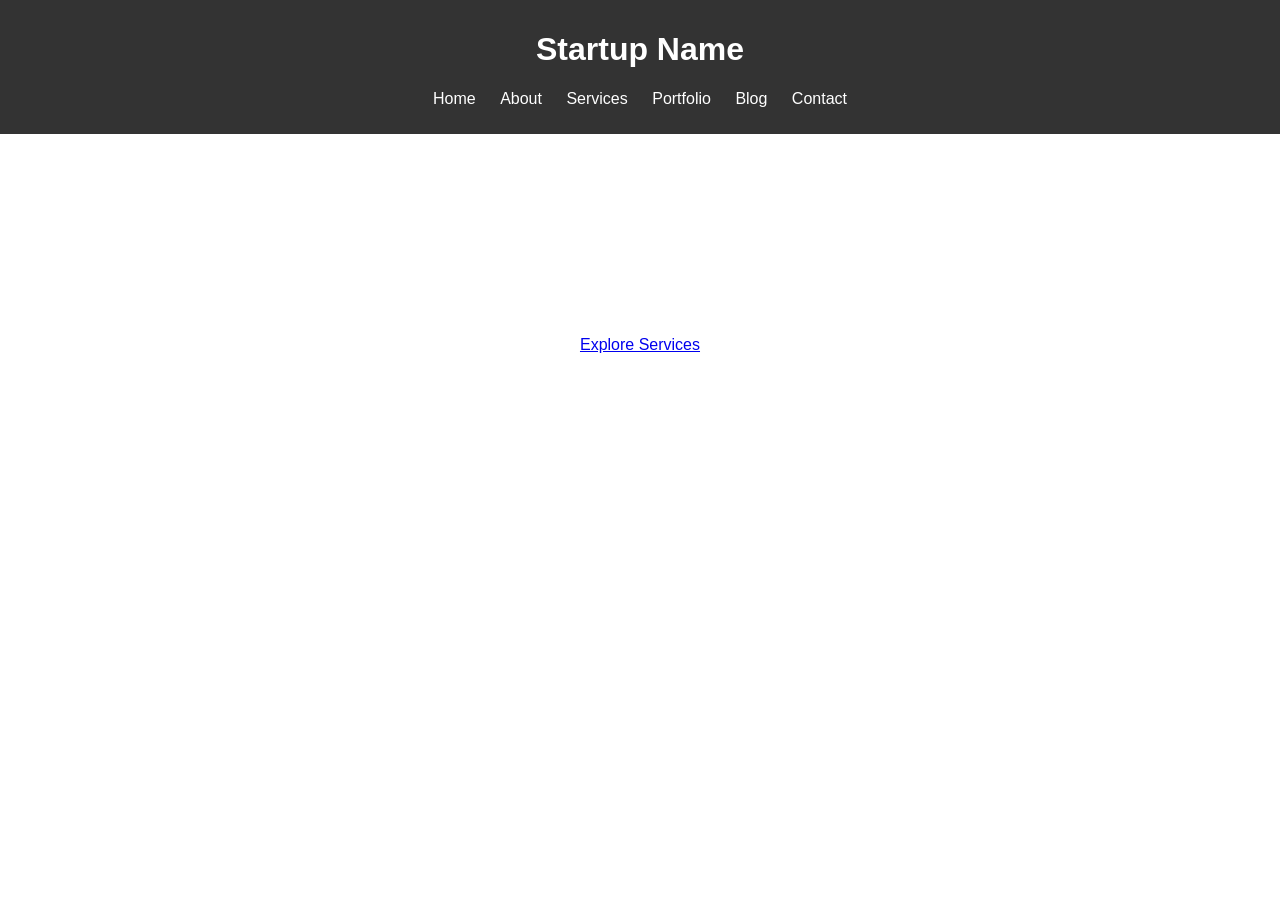
==== src/index.html @ 82e464d9 "Development-wf created and index file code completed" ====
<!DOCTYPE html>
<html lang="en">
<head>
    <meta charset="UTF-8">
    <meta name="viewport" content="width=device-width, initial-scale=1.0">
    <title>Home - Startup Website</title>
    <link rel="stylesheet" href="../styles/index.css">
</head>
<body>
    <header>
        <h1>Startup Name</h1>
        <nav>
            <ul>
                <li><a href="index.html">Home</a></li>
                <li><a href="about.html">About</a></li>
                <li><a href="services.html">Services</a></li>
                <li><a href="portfolio.html">Portfolio</a></li>
                <li><a href="blog.html">Blog</a></li>
                <li><a href="contact.html">Contact</a></li>
            </ul>
        </nav>
    </header>
    <section class="hero">
        <h2>Welcome to Our Startup</h2>
        <p>Innovative solutions for a better tomorrow.</p>
        <a href="services.html" class="btn">Explore Services</a>
    </section>
</body>
</html>
---- styles/index.css ----
body {
    font-family: Arial, sans-serif;
    margin: 0;
    padding: 0;
    text-align: center;
}
header {
    background: #333;
    color: #fff;
    padding: 10px;
}
nav ul {
    list-style: none;
    padding: 0;
}
nav ul li {
    display: inline;
    margin: 10px;
}
nav ul li a {
    color: #fff;
    text-decoration: none;
}
.hero {
    background: url('images/hero.jpg') no-repeat center center/cover;
    padding: 100px;
    color: white;
}
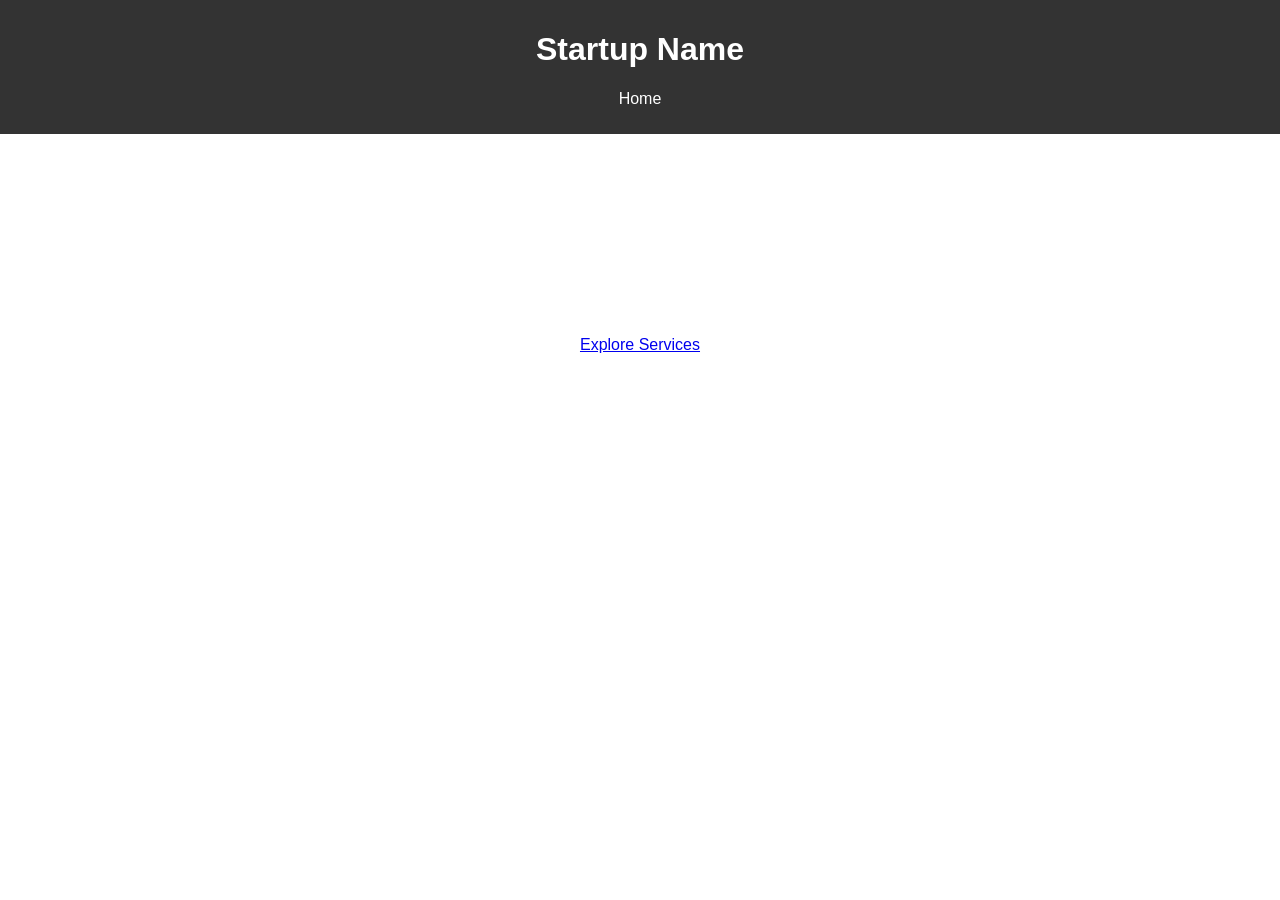
==== commit b3db8cc0: "home page is completed" ====
--- a/src/index.html
+++ b/src/index.html
@@ -12,11 +12,11 @@
         <nav>
             <ul>
                 <li><a href="index.html">Home</a></li>
-                <li><a href="about.html">About</a></li>
+                <!-- <li><a href="about.html">About</a></li>
                 <li><a href="services.html">Services</a></li>
                 <li><a href="portfolio.html">Portfolio</a></li>
                 <li><a href="blog.html">Blog</a></li>
-                <li><a href="contact.html">Contact</a></li>
+                <li><a href="contact.html">Contact</a></li> -->
             </ul>
         </nav>
     </header>
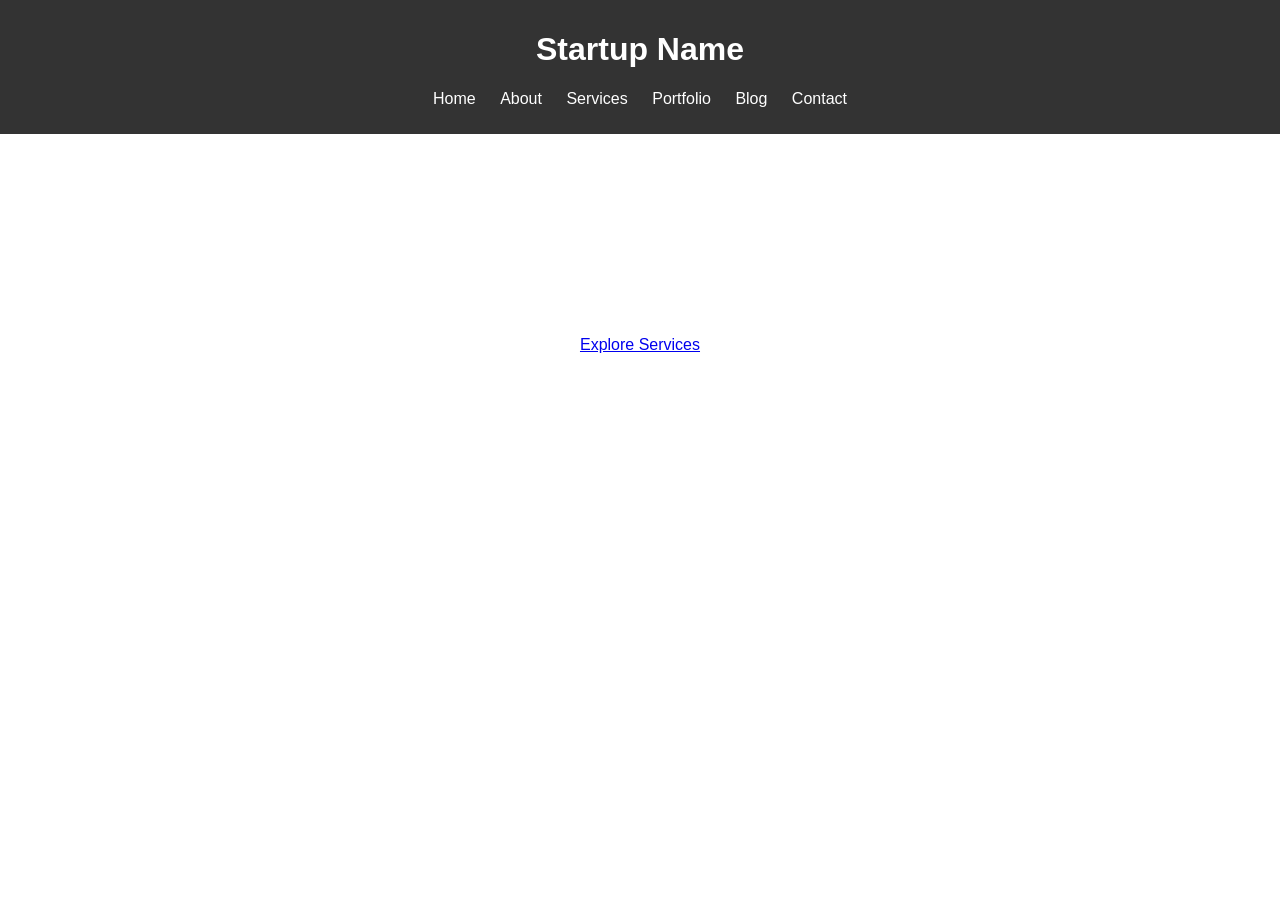
==== commit 0e9b175a: "Update index.html" ====
--- a/src/index.html
+++ b/src/index.html
@@ -12,11 +12,11 @@
         <nav>
             <ul>
                 <li><a href="index.html">Home</a></li>
-                <!-- <li><a href="about.html">About</a></li>
+                <li><a href="about.html">About</a></li>
                 <li><a href="services.html">Services</a></li>
                 <li><a href="portfolio.html">Portfolio</a></li>
                 <li><a href="blog.html">Blog</a></li>
-                <li><a href="contact.html">Contact</a></li> -->
+                <li><a href="contact.html">Contact</a></li>
             </ul>
         </nav>
     </header>
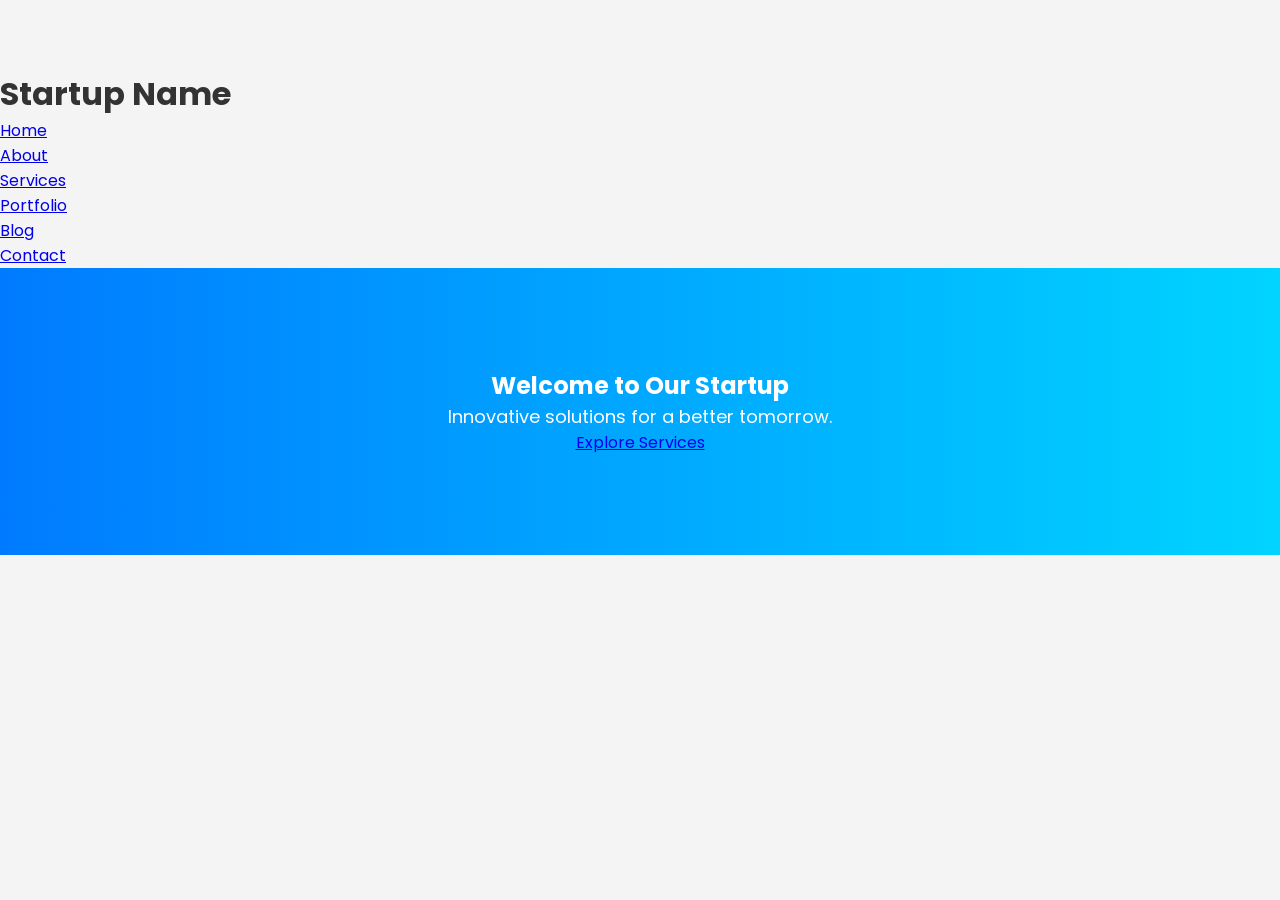
==== commit 926a8bbe: "style.css modified" ====
--- a/src/index.html
+++ b/src/index.html
@@ -4,7 +4,7 @@
     <meta charset="UTF-8">
     <meta name="viewport" content="width=device-width, initial-scale=1.0">
     <title>Home - Startup Website</title>
-    <link rel="stylesheet" href="../styles/index.css">
+    <link rel="stylesheet" href="../styles/style.css">
 </head>
 <body>
     <header>
--- a/styles/style.css
+++ b/styles/style.css
@@ -0,0 +1,87 @@
+/* Google Font */
+@import url('https://fonts.googleapis.com/css2?family=Poppins:wght@300;400;600&display=swap');
+
+* {
+    margin: 0;
+    padding: 0;
+    box-sizing: border-box;
+    font-family: 'Poppins', sans-serif;
+}
+
+body {
+    background-color: #f4f4f4;
+    color: #333;
+    padding-top: 70px;
+}
+
+.container {
+    width: 90%;
+    max-width: 1200px;
+    margin: auto;
+    padding: 20px;
+}
+
+.header {
+    background-color: #007bff;
+    color: white;
+    padding: 15px;
+    text-align: center;
+    position: fixed;
+    width: 100%;
+    top: 0;
+    left: 0;
+    z-index: 1000;
+}
+
+.navbar {
+    display: flex;
+    justify-content: center;
+    gap: 20px;
+    margin-top: 10px;
+}
+
+.navbar a {
+    color: white;
+    text-decoration: none;
+    font-weight: bold;
+    padding: 8px 16px;
+    background: rgba(255, 255, 255, 0.2);
+    border-radius: 5px;
+    transition: 0.3s;
+}
+
+.navbar a:hover {
+    background: rgba(255, 255, 255, 0.5);
+}
+
+.hero {
+    text-align: center;
+    padding: 100px 20px;
+    background: linear-gradient(to right, #007bff, #00d4ff);
+    color: white;
+}
+
+.hero h1 {
+    font-size: 48px;
+    margin-bottom: 20px;
+}
+
+.hero p {
+    font-size: 18px;
+}
+
+.section {
+    background: white;
+    padding: 40px;
+    margin: 20px 0;
+    border-radius: 8px;
+    box-shadow: 0 0 10px rgba(0, 0, 0, 0.1);
+}
+
+.footer {
+    text-align: center;
+    padding: 20px;
+    background: #007bff;
+    color: white;
+    margin-top: 20px;
+}
